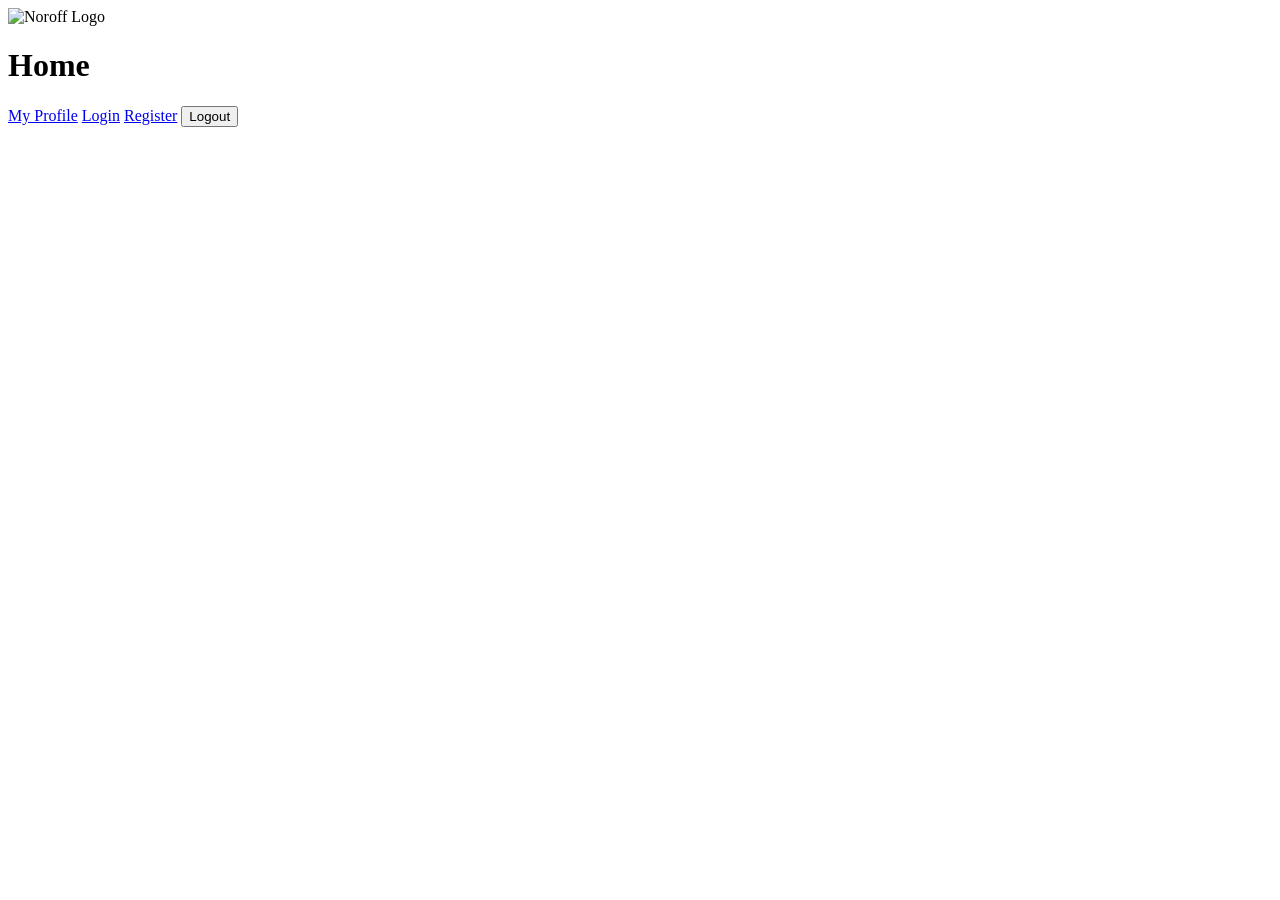
==== index.html @ 91fe9dc7 "feat: added section to show single post" ====
<!doctype html>
<html lang="en">

<head>
  <meta charset="UTF-8" />

  <meta name="viewport" content="width=device-width, initial-scale=1.0" />
  <title>Noroff FED2 JS2 CA</title>
  <script type="module" src="/src/app.js"></script>
</head>

<body>
  <img src="/images/noroff-logo.png" alt="Noroff Logo" />

  <h1>Home</h1>

  <a href="/profile/">My Profile</a>
  <a href="/auth/login/">Login</a>
  <a href="/auth/register/">Register</a>
  <button>Logout</button>

  <section class="postSection">

  </section>
</body>

</html>
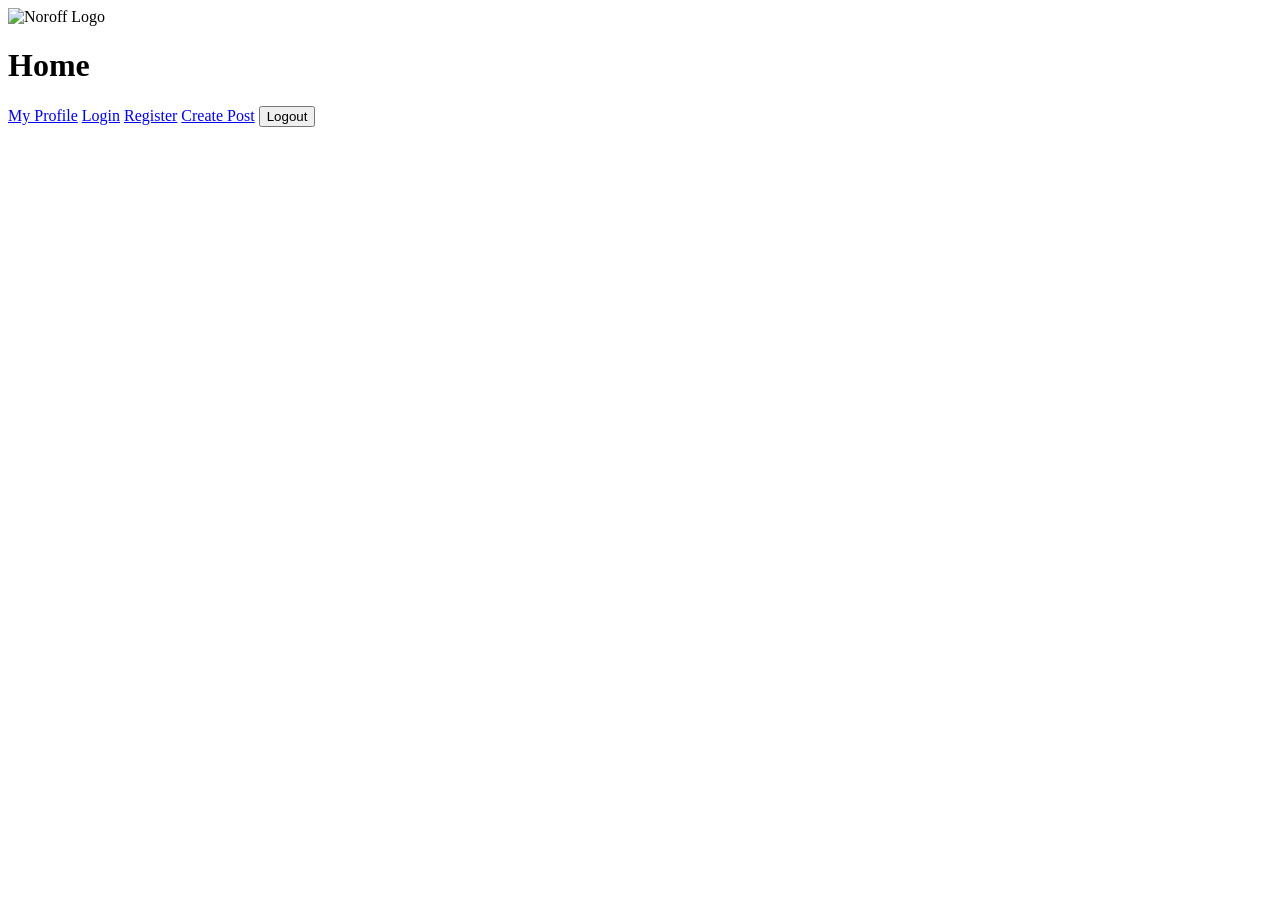
==== commit 54528c67: "feat: added link to create post page on homepage" ====
--- a/index.html
+++ b/index.html
@@ -17,6 +17,7 @@
   <a href="/profile/">My Profile</a>
   <a href="/auth/login/">Login</a>
   <a href="/auth/register/">Register</a>
+  <a href="/post/create/index.html">Create Post</a>
   <button>Logout</button>
 
   <section class="postSection">
